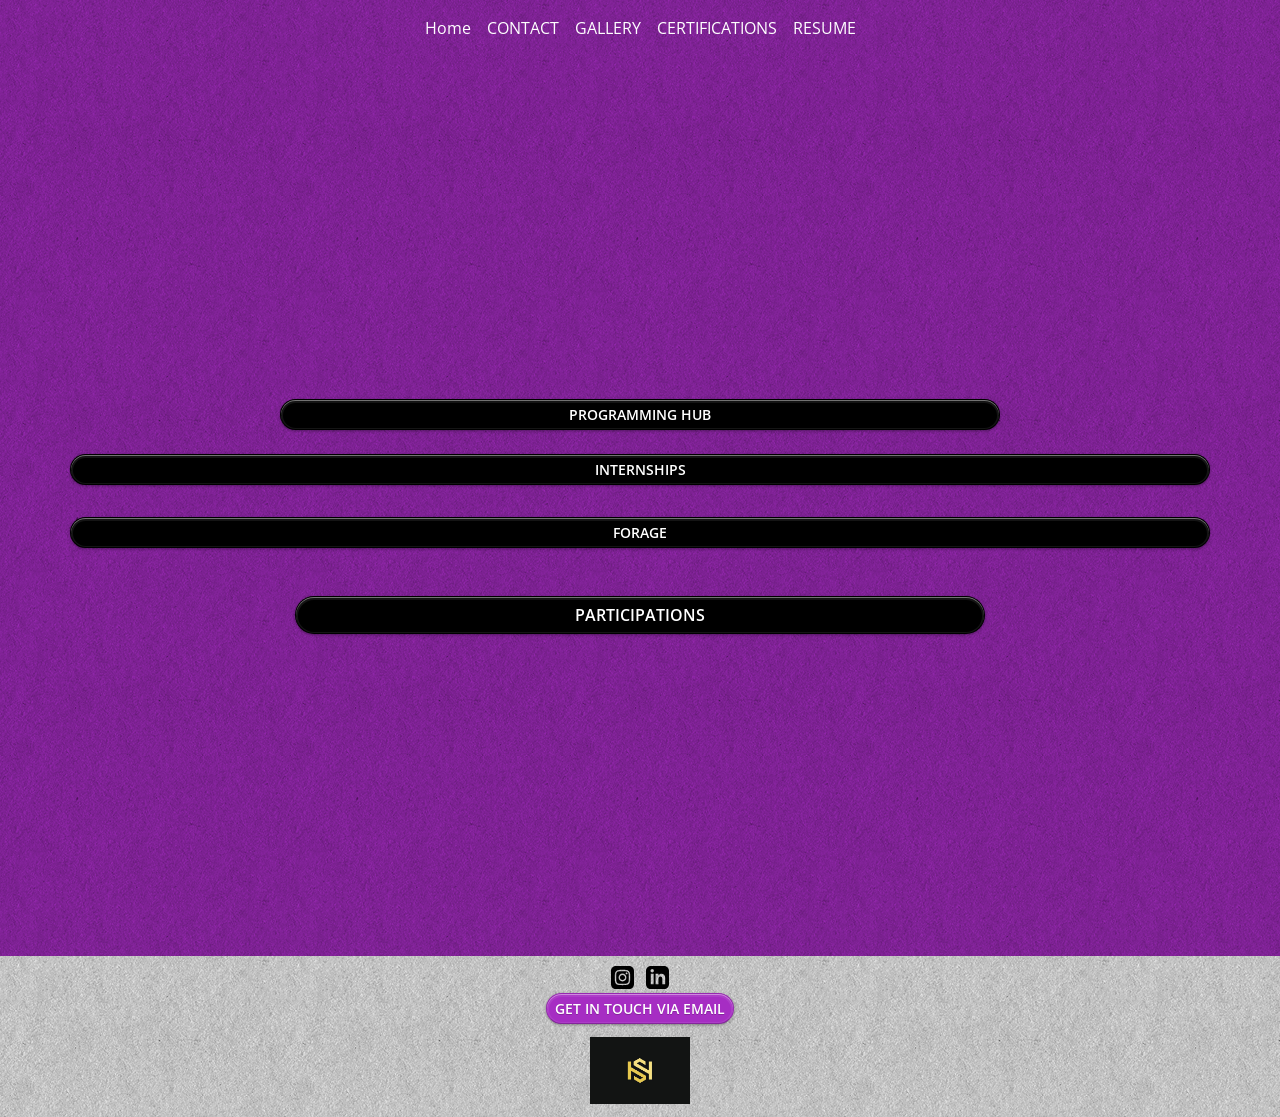
==== certifications.html @ 815cea62 "web" ====
<!doctype html>
<html>
<head>
    <meta charset="utf-8">
    <meta name="keywords" content="">
    <meta name="description" content="">
    <meta name="viewport" content="width=device-width, initial-scale=1.0, viewport-fit=cover">
	<meta name="robots" content="index, follow">
    <link rel="shortcut icon" type="image/jpg" href="favicon.jpg?706?509?1683?7083?9986?1485?9259?4980?1824">
    
	<link rel="stylesheet" type="text/css" href="./css/bootstrap.css?8942">
	<link rel="stylesheet" type="text/css" href="style.css?6425">
	<link rel="stylesheet" type="text/css" href="./css/animate.css?7526">
	<link href='https://fonts.googleapis.com/css?family=Open+Sans:400,600,800,40&display=swap&subset=latin,latin-ext' rel='stylesheet' type='text/css'>
	<link href='https://fonts.googleapis.com/css?family=Domine&display=swap&subset=latin,latin-ext' rel='stylesheet' type='text/css'>
    <title>Certification</title>


    
<!-- Analytics -->
 
<!-- Analytics END -->
    
</head>
<body>

<!-- Preloader -->
<div id="page-loading-blocs-notifaction" class="page-preloader"></div>
<!-- Preloader END -->


<!-- Main container -->
<div class="page-container">
    
<!-- bloc-0 -->
<div class="bloc bgc-3409 bloc-bg-texture texture-paper d-bloc" id="bloc-0">
	<div class="container bloc-no-padding bloc-no-padding-lg">
		<div class="row">
			<div class="col">
				<nav class="navbar navbar-light row navbar-expand-md flex-column" role="navigation">
					<div class="container-fluid flex-column">
						<button id="nav-toggle" type="button" class="ui-navbar-toggler navbar-toggler border-0 p-0" aria-expanded="false" aria-label="Toggle navigation" data-bs-toggle="collapse" data-bs-target=".navbar-33343">
							<span class="navbar-toggler-icon"><svg height="32" viewBox="0 0 32 32" width="32"><path class="svg-menu-icon menu-icon-bloc-0-stroke" d="m2 9h28m-28 7h28m-28 7h28" auto-style-class="menu-icon-bloc-0-stroke" data-custom-classes=" menu-icon-bloc-0-stroke"></path></svg></span>
						</button>
						<div class="collapse navbar-collapse navbar-45833 navbar-44110 navbar-35368 navbar-33343  sidebar-nav">
								<ul class="site-navigation nav navbar-nav mx-auto justify-content-center">
									<li class="nav-item">
										<a href="index.html" class="nav-link ltc-6728">Home</a>
									</li>
									<li class="nav-item">
										<a href="contact.html" class="nav-link ltc-6728">CONTACT</a>
									</li>
									<li class="nav-item">
										<a href="gallery.html" class="nav-link ltc-6728">GALLERY</a>
									</li>
									<li class="nav-item">
										<a href="certifications.html" class="nav-link a-btn ltc-6728">CERTIFICATIONS</a>
									</li>
									<li class="nav-item">
										<a href="resume.html" class="nav-link ltc-6728">RESUME</a>
									</li>
								</ul>
							</div>
					</div>
				</nav>
			</div>
		</div>
	</div>
</div>
<!-- bloc-0 END -->

<!-- bloc-20 -->
<div class="bloc bgc-3409 bloc-bg-texture texture-paper bloc-fill-screen d-bloc" id="bloc-20">
	<div class="container">
		<div class="row">
			<div class="col text-start mt-lg-3 mb-lg-1">
				<div class="text-center">
					<a href="programming-hub.html" class="btn btn-glossy none mb-2 mb-sm-3 mt-sm-2 btn-c-7376 btn-bloc-20-style btn-rd btn-sm">PROGRAMMING HUB<br></a>
				</div>
				<div class="text-center">
					<a href="internships.html" class="btn btn-glossy mt-sm-2 btn-c-7376 btn-internships-style float-lg-end btn-rd float-sm-end mb-2 w-100 btn-sm">INTERNSHIPS<br></a>
				</div>
				<div class="text-center">
					<a href="forage.html" class="btn none mb-2 mb-sm-3 mb-lg-4 btn-rd btn-c-7376 btn-glossy btn-forage-style mt-lg-4 mt-sm-3 w-100 btn-sm">FORAGE <br></a>
				</div>
				<div class="text-center">
					<a href="participation.html" class="btn btn-glossy mb-lg-0 mt-sm-3 btn-c-7376 btn-style btn-rd mb-sm-3 mt-lg-4">Participations<br></a>
				</div>
			</div>
		</div>
	</div>
</div>
<!-- bloc-20 END -->

<!-- ScrollToTop Button -->
<button aria-label="Scroll to top button" class="bloc-button btn btn-d scrollToTop" onclick="scrollToTarget('1',this)"><svg xmlns="http://www.w3.org/2000/svg" width="22" height="22" viewBox="0 0 32 32"><path class="scroll-to-top-btn-icon" d="M30,22.656l-14-13-14,13"/></svg></button>
<!-- ScrollToTop Button END-->


<!-- bloc-14 -->
<div class="bloc bloc-bg-texture texture-paper l-bloc" id="bloc-14">
	<div class="container bloc-no-padding">
		<div class="row">
			<div class="col">
				<div class="mt-lg-2 mt-md-2 mt-sm-1 mt-1 mb-0"><div class="social-link-bric text-center text-lg-center social-hover-grow">




<a href="https://www.instagram.com/richierich._3000" class="instagram-link" target="_blank"><svg xmlns="http://www.w3.org/2000/svg" width="23" height="23" fill="var(--swatch-var-7376)" viewBox="0 0 24 24" style="margin-left: 3px; margin-right: 3px;"><path d="M15.233 5.488c-.843-.038-1.097-.046-3.233-.046s-2.389.008-3.232.046c-2.17.099-3.181 1.127-3.279 3.279-.039.844-.048 1.097-.048 3.233s.009 2.389.047 3.233c.099 2.148 1.106 3.18 3.279 3.279.843.038 1.097.047 3.233.047 2.137 0 2.39-.008 3.233-.046 2.17-.099 3.18-1.129 3.279-3.279.038-.844.046-1.097.046-3.233s-.008-2.389-.046-3.232c-.099-2.153-1.111-3.182-3.279-3.281zm-3.233 10.62c-2.269 0-4.108-1.839-4.108-4.108 0-2.269 1.84-4.108 4.108-4.108s4.108 1.839 4.108 4.108c0 2.269-1.839 4.108-4.108 4.108zm4.271-7.418c-.53 0-.96-.43-.96-.96s.43-.96.96-.96.96.43.96.96-.43.96-.96.96zm-1.604 3.31c0 1.473-1.194 2.667-2.667 2.667s-2.667-1.194-2.667-2.667c0-1.473 1.194-2.667 2.667-2.667s2.667 1.194 2.667 2.667zm4.333-12h-14c-2.761 0-5 2.239-5 5v14c0 2.761 2.239 5 5 5h14c2.762 0 5-2.239 5-5v-14c0-2.761-2.238-5-5-5zm.952 15.298c-.132 2.909-1.751 4.521-4.653 4.654-.854.039-1.126.048-3.299.048s-2.444-.009-3.298-.048c-2.908-.133-4.52-1.748-4.654-4.654-.039-.853-.048-1.125-.048-3.298 0-2.172.009-2.445.048-3.298.134-2.908 1.748-4.521 4.654-4.653.854-.04 1.125-.049 3.298-.049s2.445.009 3.299.048c2.908.133 4.523 1.751 4.653 4.653.039.854.048 1.127.048 3.299 0 2.173-.009 2.445-.048 3.298z"></path></svg></a>





<a href="https://linkedin.com/in/singh3000" class="linkedin-link" target="_blank"><svg xmlns="http://www.w3.org/2000/svg" width="23" height="23" fill="var(--swatch-var-7376)" viewBox="0 0 24 24" style="margin-left: 3px; margin-right: 3px;"><path d="M19 0h-14c-2.761 0-5 2.239-5 5v14c0 2.761 2.239 5 5 5h14c2.762 0 5-2.239 5-5v-14c0-2.761-2.238-5-5-5zm-11 19h-3v-11h3v11zm-1.5-12.268c-.966 0-1.75-.79-1.75-1.764s.784-1.764 1.75-1.764 1.75.79 1.75 1.764-.783 1.764-1.75 1.764zm13.5 12.268h-3v-5.604c0-3.368-4-3.113-4 0v5.604h-3v-11h3v1.765c1.396-2.586 7-2.777 7 2.476v6.759z"></path></svg></a>


</div>
				</div>
				<div class="text-center">
						<a href="mailto:techbyharsh3000@gmail.com" class="btn btn-rd mt-md-2 mt-lg-1 btn-sm mt-1 btn-glossy btn-c-3409">get in Touch Via Email</a>
					</div>
				<nav class="navbar navbar-light row flex-column navbar-expand-md" role="navigation">
						<div class="container-fluid flex-column">
							<a class="navbar-brand img-protected mx-auto" href="#" data-scroll-speed="1000" onclick="scrollToTarget('1',this)"><img src="img/lazyload-ph.png" data-src="img/logoo.jpg" alt="logo" class="lazyload"></a>
							<button id="nav-toggle" type="button" class="ui-navbar-toggler navbar-toggler border-0 p-0 me-md-0 object-hidden" data-toggle="collapse" data-target=".navbar-41550" aria-expanded="false" aria-label="Toggle navigation">
								<span class="navbar-toggler-icon"></span>
							</button>
						</div>
					</nav>
			</div>
		</div>
	</div>
</div>
<!-- bloc-14 END -->

</div>
<!-- Main container END -->
    


<!-- Additional JS --><script src="./js/jquery.min.js"></script>


<script src="./js/bootstrap.bundle.js?2970"></script>
<script src="./js/blocs.js?5521"></script>
<script src="./js/lazysizes.min.js" defer></script>
<!-- Additional JS END -->


</body>
</html>
---- style.css ----
/*-----------------------------------------------------------------------------------
	Singh
	About: A shiny new website.
	Author: Harsh Singh
	Version: 1.0
	Built with Blocs
-----------------------------------------------------------------------------------*/
body{
	margin:0;
	padding:0;
    background:#FFFFFF;
    overflow-x:hidden;
    -webkit-font-smoothing: antialiased;
    -moz-osx-font-smoothing: grayscale;
}
.page-container{overflow: hidden;} /* Prevents unwanted scroll space when scroll FX used. */
a,button{transition: background .3s ease-in-out;outline: none!important;} /* Prevent blue selection glow on Chrome and Safari */
a:hover{text-decoration: none; cursor:pointer;}
.scroll-fx-lock-init{position:fixed!important;top: 0;bottom: 0;left: :0;right: 0;z-index:99999;} /* ScrollFX Lock */
.blocs-grid-container{display: grid!important;grid-template-columns: 1fr 1fr;grid-template-rows: auto auto;column-gap: 1.5rem;row-gap: 1.5rem;} /* CSS Grid */
nav .dropdown-menu .nav-link{color:rgba(0,0,0,0.6)!important;} /* Maintain Downdown Menu Link Color in Navigation */
[data-bs-theme="dark"] nav .dropdown-menu .nav-link{color:var(--bs-dropdown-link-color)!important;} /* Maintain Downdown Menu Link Color in Navigation in Darkmode */


/* Preloader */

.page-preloader{position: fixed;top: 0;bottom: 0;width: 100%;z-index:100000;background:#FFFFFF url("img/pageload-spinner.gif") no-repeat center center;animation-name: preloader-fade;animation-delay: 2s;animation-duration: 0.5s;animation-fill-mode: both;}
.preloader-complete{animation-delay:0.1s;}
@keyframes preloader-fade {0% {opacity: 1;visibility: visible;}100% {opacity: 0;visibility: hidden;}}

/* = Blocs
-------------------------------------------------------------- */

.bloc{
	width:100%;
	clear:both;
	background: 50% 50% no-repeat;
	padding:0 20px;
	-webkit-background-size: cover;
	-moz-background-size: cover;
	-o-background-size: cover;
	background-size: cover;
	position:relative;
	display:flex;
}
.bloc .container{
	padding-left:0;
	padding-right:0;
	position:relative;
}


/* Sizes */

.bloc-xxl{
	padding:200px 20px;
}
.bloc-lg{
	padding:100px 20px;
}
.bloc-md{
	padding:50px 20px;
}
.bloc-sm{
	padding:20px;
}

/* = Full Screen Blocs 
-------------------------------------------------------------- */

.bloc-fill-screen{
	min-height:100vh;
	display: flex;
	flex-direction: column;
	padding-top:20px;
	padding-bottom:20px;
}
.bloc-fill-screen > .container{
	align-self: flex-middle;
	flex-grow: 1;
	display: flex;
	flex-wrap: wrap;
}
.bloc-fill-screen > .container > .row{
	flex-grow: 1;
	align-self: center;
	width:100%;
}
.bloc-fill-screen .fill-bloc-top-edge, .bloc-fill-screen .fill-bloc-bottom-edge{
	flex-grow: 0;
}
.bloc-fill-screen .fill-bloc-top-edge{
	align-self: flex-start;
}
.bloc-fill-screen .fill-bloc-bottom-edge{
	align-self: flex-end;
}


/* Bloc Mask */

.bloc-bg-mask{
	position: absolute;
	width:100%;
	height: 100%;
	text-align:center;
	left:0;
	right:0;
	top:0;
	bottom:0;
	z-index: 0;
	display: flex;
	pointer-events: none;
	align-items: flex-start;
}
.svg-mask{
	width:100%;
	height: 100%;
	fill-rule: evenodd;
	fill:#000000;
}


/* Background Textures */

.bloc-bg-texture::before{
	content:"";
	background-size: 2px 2px;
	position: absolute;
	top: 0;
	bottom: 0;
	left:0;
	right:0;
}
.texture-paper::before{
	background: url("img/texture-paper.png");
	background-size: 280px 280px;
}
.texture-darken::before{
	background: rgba(0,0,0,0.5);
}


/* Background Effects */

.parallax__container {
	clip: rect(0, auto, auto, 0);
	height: 100%;
	left: 0;
	overflow: hidden;
	position: absolute;
	top: 0;
	width: 100%;
	z-index:-1;
}
.parallax {
	position: fixed;
	top: 0;
	-webkit-transform: translate3d(0, 0, 0);
	transform: translate3d(0, 0, 0);
	-webkit-transform-style: preserve-3d;
	transform-style: preserve-3d;
	width: 100%;
	background-position: center;
	background-repeat: no-repeat;
	background-size: cover;
}


/* Dark theme */

.d-bloc{
	color:rgba(255,255,255,.7);
}
.d-bloc button:hover{
	color:rgba(255,255,255,.9);
}
.d-bloc .icon-round,.d-bloc .icon-square,.d-bloc .icon-rounded,.d-bloc .icon-semi-rounded-a,.d-bloc .icon-semi-rounded-b{
	border-color:rgba(255,255,255,.9);
}
.d-bloc .divider-h span{
	border-color:rgba(255,255,255,.2);
}
.d-bloc .a-btn,.d-bloc .navbar a, .d-bloc a .icon-sm, .d-bloc a .icon-md, .d-bloc a .icon-lg, .d-bloc a .icon-xl, .d-bloc h1 a, .d-bloc h2 a, .d-bloc h3 a, .d-bloc h4 a, .d-bloc h5 a, .d-bloc h6 a, .d-bloc p a{
	color:rgba(255,255,255,.6);
}
.d-bloc .a-btn:hover,.d-bloc .navbar a:hover,.d-bloc a:hover .icon-sm, .d-bloc a:hover .icon-md, .d-bloc a:hover .icon-lg, .d-bloc a:hover .icon-xl, .d-bloc h1 a:hover, .d-bloc h2 a:hover, .d-bloc h3 a:hover, .d-bloc h4 a:hover, .d-bloc h5 a:hover, .d-bloc h6 a:hover, .d-bloc p a:hover{
	color:rgba(255,255,255,1);
}
.d-bloc .navbar-toggle .icon-bar{
	background:rgba(255,255,255,1);
}
.d-bloc .btn-wire,.d-bloc .btn-wire:hover{
	color:rgba(255,255,255,1);
	border-color:rgba(255,255,255,1);
}
.d-bloc .card{
	color:rgba(0,0,0,.5);
}
.d-bloc .card button:hover{
	color:rgba(0,0,0,.7);
}
.d-bloc .card icon{
	border-color:rgba(0,0,0,.7);
}
.d-bloc .card .divider-h span{
	border-color:rgba(0,0,0,.1);
}
.d-bloc .card .a-btn{
	color:rgba(0,0,0,.6);
}
.d-bloc .card .a-btn:hover{
	color:rgba(0,0,0,1);
}
.d-bloc .card .btn-wire, .d-bloc .card .btn-wire:hover{
	color:rgba(0,0,0,.7);
	border-color:rgba(0,0,0,.3);
}


/* Light theme */

.d-bloc .card,.l-bloc{
	color:rgba(0,0,0,.5);
}
.d-bloc .card button:hover,.l-bloc button:hover{
	color:rgba(0,0,0,.7);
}
.l-bloc .icon-round,.l-bloc .icon-square,.l-bloc .icon-rounded,.l-bloc .icon-semi-rounded-a,.l-bloc .icon-semi-rounded-b{
	border-color:rgba(0,0,0,.7);
}
.d-bloc .card .divider-h span,.l-bloc .divider-h span{
	border-color:rgba(0,0,0,.1);
}
.d-bloc .card .a-btn,.l-bloc .a-btn,.l-bloc .navbar a,.l-bloc a .icon-sm, .l-bloc a .icon-md, .l-bloc a .icon-lg, .l-bloc a .icon-xl, .l-bloc h1 a, .l-bloc h2 a, .l-bloc h3 a, .l-bloc h4 a, .l-bloc h5 a, .l-bloc h6 a, .l-bloc p a{
	color:rgba(0,0,0,.6);
}
.d-bloc .card .a-btn:hover,.l-bloc .a-btn:hover,.l-bloc .navbar a:hover, .l-bloc a:hover .icon-sm, .l-bloc a:hover .icon-md, .l-bloc a:hover .icon-lg, .l-bloc a:hover .icon-xl, .l-bloc h1 a:hover, .l-bloc h2 a:hover, .l-bloc h3 a:hover, .l-bloc h4 a:hover, .l-bloc h5 a:hover, .l-bloc h6 a:hover, .l-bloc p a:hover{
	color:rgba(0,0,0,1);
}
.l-bloc .navbar-toggle .icon-bar{
	color:rgba(0,0,0,.6);
}
.d-bloc .card .btn-wire,.d-bloc .card .btn-wire:hover,.l-bloc .btn-wire,.l-bloc .btn-wire:hover{
	color:rgba(0,0,0,.7);
	border-color:rgba(0,0,0,.3);
}

/* Row Margin Offsets */

.voffset{
	margin-top:30px;
}


/* = NavBar
-------------------------------------------------------------- */

/* Navbar Icon */
.svg-menu-icon{
	fill: none;
	stroke: rgba(0,0,0,0.5);
	stroke-width: 2px;
	fill-rule: evenodd;
}
.navbar-dark .svg-menu-icon{
	stroke: rgba(255,255,255,0.5);
}
.menu-icon-thin-bars{
	stroke-width: 1px;
}
.menu-icon-thick-bars{
	stroke-width: 5px;
}
.menu-icon-rounded-bars{
	stroke-width: 3px;
	stroke-linecap: round;
}
.menu-icon-filled{
	fill: rgba(0,0,0,0.5);
	stroke-width: 0px;
}
.navbar-dark .menu-icon-filled{
	fill: rgba(255,255,255,0.5);
}
.navbar-toggler-icon{
	background: none!important;
	pointer-events: none;
	width: 33px;
	height: 33px;
}

/* Nav Special Classes */
.nav-special{
	overflow-y:scroll;
}
.nav-special .site-navigation{
	top:0;
	left:0;
	width:100%;
	position: relative!important;
	max-width: 100%!important;
	z-index: 1000;
}
.nav-special .nav > li{
	width:100%;
	background: none!important;
	border:0!important;
}
.nav-special.collapsing{
	-webkit-transition: none;
	transition: none;
	height:100%!important;
	background: none!important;
}
.nav-special .navbar-nav .dropdown-menu.show{
	position: relative!important;
	transform: none!important;
	float: none;
	width: 100%;
	margin-top: 0;
	background-color: transparent;
	-webkit-box-shadow: none;
	box-shadow: none;
	border: 0;
}
.nav-special .nav .dropdown-menu .nav-link{
	color:#FFF;
}
.blocsapp-special-menu{
	position: absolute;
	z-index:10000;
}
.nav-special.fullscreen-nav .caret,.nav-special.fullscreen-nav .dropdown-menu .dropdown .caret{
	border-width: 8px;
}
.nav-special .navbar-nav .show>.nav-link{
	color:#FFF;
}

/* Animate Menu Symbol */
.navbar-toggle{
	transition: all .1s linear;
}
.selected-nav{
	opacity: 0;
	transform: scale(0.3);
	transition: all .1s linear;
}


/* Special Menu Close Button */
.close-special-menu{
	position: absolute;
	display: block;
	width: 25px;
	height:25px;
	top:16px;
	right:10px;
	z-index: 10000;
}
.nav-invert .sidebar-nav .close-special-menu{
	left:260px;
}
.close-special-menu .close-icon{
	display: block;
	width:100%;
	height:1px;
	transform: rotate(45deg);
	margin-top:12px;
}
.close-special-menu .close-icon:after{
	content:"";
	display:inherit;
	width:inherit;
	height:inherit;
	background: inherit;
	transform: rotate(90deg);
}
.lock-scroll{
	overflow:hidden;
	transition: background .3s linear;
}
.nav-special::-webkit-scrollbar{
	-webkit-appearance: none;
	width:0;
	height:0;
}
.nav-special .dropdown-menu .dropdown .caret{
	border-top-color: rgba(255,255,255,.8);
	border-right-color: transparent;
	border-bottom-color: transparent;
	border-left-color: transparent;
	margin: 0 0 0 5px;
	float: none;
}
.blocsapp-special-menu .site-navigation.pull-right{
	float:none!important;
}

/* Nav Special Close Button */
.close-special-menu .close-icon{
	background:#fff;
}
.blocsapp-special-menu blocsnav{
	background: #000;
}

/* Side Bar Navigation */
.nav-special.sidebar-nav{
	position: fixed;
	right: -300px;
	top: 0;
	bottom: 0;
	width: 300px;
	z-index: 1000;
	transition: all .2s linear;
}
.nav-invert .nav-special.sidebar-nav{
	right: auto;
	left: -300px;
}
 .nav-special.sidebar-nav .site-navigation{
	margin-top:15px;
	padding-left:15px;
}
.nav-special.sidebar-nav .nav > li a{
	color:rgba(255,255,255,.8);
}
 .nav-special.sidebar-nav .nav > li a:hover{
	color:#FFF;
}
 .open.nav-special.sidebar-nav{
	right: 0;
	transition: all .2s linear;
}
.nav-invert .open.nav-special.sidebar-nav{
	left: 0;
	transition: all .2s linear;
}
.navbar-toggler:focus{
	box-shadow:none;
}
;
	
/* Content Tint */
.content-tint{
	z-index: -1;
	transition: background .2s linear;
}
.content-tint.on{
	display: block;
	position: fixed;
	right: 0;
	top: 0;
	bottom: 0;
	width: 100%;
	background: transparent;
	z-index: 1001;
	background:rgba(0,0,0,.4);
}
.content-tint.on:hover{
	background:rgba(0,0,0,.1);
}
.navbar-toggle.menu-icon-rounded-bars{
	margin-top:7px!important;
}
/* Handle Multi Level Navigation */
.dropdown-menu .dropdown-menu{
	border:none}
@media (min-width:576px){
	
.navbar-expand-sm .dropdown-menu .dropdown-menu{
	border:1px solid rgba(0,0,0,.15);
	position:absolute;
	left:100%;
	top:-7px}.navbar-expand-sm .dropdown-menu .submenu-left{
	right:100%;
	left:auto}}@media (min-width:768px){
	.navbar-expand-md .dropdown-menu .dropdown-menu{
	border:1px solid rgba(0,0,0,.15);
	border:1px solid rgba(0,0,0,.15);
	position:absolute;
	left:100%;
	top:-7px}.navbar-expand-md .dropdown-menu .submenu-left{
	right:100%;
	left:auto}}@media (min-width:992px){
	.navbar-expand-lg .dropdown-menu .dropdown-menu{
	border:1px solid rgba(0,0,0,.15);
	position:absolute;
	left:100%;
	top:-7px}.navbar-expand-lg .dropdown-menu .submenu-left{
	right:100%;
	left:auto}
}
/* = Bric adjustment margins
-------------------------------------------------------------- */

.mg-clear{
	margin:0;
}
.mg-md{
	margin-top:10px;
	margin-bottom:20px;
}

/* = Buttons
-------------------------------------------------------------- */

.btn-d,.btn-d:hover,.btn-d:focus{
	color:#FFF;
	background:rgba(0,0,0,.3);
}

/* Prevent ugly blue glow on chrome and safari */
button{
	outline: none!important;
}

.btn-rd{
	border-radius: 40px;
}
.btn-glossy{
	border:1px solid rgba(0,0,0,.09);
	border-bottom-color:rgba(0,0,0,.2);
	text-shadow:0 1px 0 rgba(0,0,1,.2);
	box-shadow: 0 1px 3px rgba(0,0,1,.35), inset 0 1px 0 0 rgba(255,255,255,.4), inset 0 1px 0 2px rgba(255,255,255,.08);
	background-image: -moz-linear-gradient(bottom, rgba(0,0,0,.07) 0%, rgba(255,255,255,.07) 100%);
	 background-image: -o-linear-gradient(bottom, rgba(0,0,0,.07) 0%, rgba(255,255,255,.07) 100%);
	background-image: -webkit-linear-gradient(bottom, rgba(0,0,0,.07) 0%, rgba(255,255,255,.07) 100%);
	background-image: linear-gradient(bottom, rgba(0,0,0,.07) 0%, rgba(255,255,255,.07) 100%);
}


/*  Image Protection */
.img-protected{
	-webkit-touch-callout: none;
}

/* = Text & Icon Styles
-------------------------------------------------------------- */
.pressed-t{
	text-shadow:0 1px 0 #FFF;
}
.glow-t{
	text-shadow:0 0 10px #FFF;
}


.card-sq, .card-sq .card-header, .card-sq .card-footer{
	border-radius:0;
}
.card-rd{
	border-radius:30px;
}
.card-rd .card-header{
	border-radius:29px 29px 0 0;
}
.card-rd .card-footer{
	border-radius:0 0 29px 29px;
}
/* = Masonary
-------------------------------------------------------------- */
.card-columns .card {
	margin-bottom: 0.75rem;
}
@media (min-width: 576px) {
	.card-columns {
	-webkit-column-count: 3;
	-moz-column-count: 3;
	column-count: 3;
	-webkit-column-gap: 1.25rem;
	-moz-column-gap: 1.25rem;
	column-gap: 1.25rem;
	orphans: 1;
	widows: 1;
}
.card-columns .card {
	display: inline-block;
	width: 100%;
}
}

/* = Forms
-------------------------------------------------------------- */

.form-control{
	border-color:rgba(0,0,0,.1);
	box-shadow:none;
}



/* ScrollToTop button */

.scrollToTop{
	width:36px;
	height:36px;
	padding:5px;
	position:fixed;
	bottom:20px;
	right:20px;
	opacity:0;
	z-index:999;
	transition: all .3s ease-in-out;
	pointer-events:none;
}
.showScrollTop{
	opacity: 1;
	pointer-events:all;
}
.scroll-to-top-btn-icon{
	fill: none;
	stroke: #fff;
	stroke-width: 2px;
	fill-rule: evenodd;
	stroke-linecap:round;
}
/* = iPad Pro Devices
-------------------------------------------------------------- */

.blocsapp-device-ipad-pro{
	background-repeat:no-repeat;
	background-size:contain;
	background-position:center;
	display:block;
	width:100%;
	height:auto;
	padding:7%}.blocsapp-device-ipad-pro img{
	width:100%;
	height:auto;
	margin:0 auto;
	border-radius:2%/3%}.blocsapp-device-ipad-pro .ratio{
	width:100%;
	left:0;
	border-radius:3%/2%;
}
.blocsapp-device-ipad-pro .ratio::before{
	padding-top: 106.25%;
}
.blocsapp-device-ipad-pro.ipad-pro-portrait{
	padding:9%}.blocsapp-device-ipad-pro.ipad-pro-portrait img{
	border-radius:3%/2%}.blocsapp-device-ipad-pro.ipad-pro-portrait .ratio{
	padding-bottom:35%;
}
.blocsapp-device-ipad-pro.ipad-pro-portrait{
	background-image:url("img/Apple-iPad-Pro-Portrait.png");
	background-image: -webkit-image-set(url("img/Apple-iPad-Pro-Portrait.webp") 1x,
url("img/Apple-iPad-Pro-Portrait.webp") 2x);background-image: image-set(url("img/Apple-iPad-Pro-Portrait.png") 1x,
url("img/Apple-iPad-Pro-Portrait.png") 2x,url("img/Apple-iPad-Pro-Portrait.webp") 1x,
url("img/Apple-iPad-Pro-Portrait.webp") 2x);
}
/* = Lightbox
-------------------------------------------------------------- */

a[data-lightbox]{
	position: relative;
	display: block;
	text-align: center;
}
a[data-lightbox]:hover::before{
	content:"+";
	font-family: "HelveticaNeue-Light", "Helvetica Neue Light", "Helvetica Neue", Helvetica, Arial;
	font-size:32px;
	line-height: 42px;
	width:50px;
	height:50px;
	margin-left:-25px;
	border-radius: 50%;
	background:rgba(0,0,0,.5);
	color:#FFF;
	font-weight:100;
	z-index: 1;
	position: absolute;
	top: 50%;
	left: 50%;
	transform: translateY(-50%);
	-webkit-transform: translateY(-50%);
}
a[data-lightbox]:hover img{
	opacity: 0.6;
	-webkit-animation-fill-mode: none;
	animation-fill-mode:none;
}
.lightbox-caption{
	padding: 20px;
	color: #FFF;
	background: rgba(0,0,0,.5);
	position: absolute;
	left: 16px;
	right: 16px;
	bottom: 0px;
}
.close-lightbox:hover,.next-lightbox:hover, .prev-lightbox:hover{
	background:rgba(0,0,0,.5);
}
.next-lightbox, .prev-lightbox,.close-lightbox{
	position: absolute;
	padding:6px;
	background:rgba(0,0,0,.3);
	line-height:0;
	transition: background .2s ease-in-out;
	border-radius:.25rem;
	border:none;
	z-index:20;
}
.next-lightbox, .prev-lightbox{
	top:45%;
}
.close-lightbox{
	top:20px;
	right:20px;
}
.next-lightbox{
	right:25px;
}
.prev-lightbox{
	left:25px;
}
.lightbox-prev-icon,.lightbox-next-icon,.lightbox-close-icon{
	fill:none;
	stroke: #fff;
	stroke-width: 3px;
	fill-rule: evenodd;
	stroke-linecap:round;
}
.lightbox-close-svg{
	pointer-events:none;
}

/* Hide Object */
.object-hidden{
	display:none;
}

/* = Custom Styling
-------------------------------------------------------------- */

h1,h2,h3,h4,h5,h6,p,label,.btn,a{
	font-family:"Open Sans";
}
.container{
	max-width:1140px;
}
.hero-heading{
	font-size:85px;
}
.sub-header{
	font-size:20px;
}
.logo-style{
	font-size:20px;
	text-transform:uppercase;
	font-family:"Open Sans";
	font-weight:800;
	text-decoration:none;
}
.page-heading{
	font-size:60px;
}
.read-more-link{
	font-size:18px;
	text-decoration:none;
	text-transform:uppercase;
	border-style:double;
	border-width:0px 0px 0px 10px;
	padding-left:10px;
}
.bloc-border{
	border-color:var(--swatch-var-6728)!important;
	border-width:1px 1px 1px 1px;
	border-style:solid;
}
.field-style{
	border-radius:0px 0px 0px 0px;
}
.uppercase-text{
	text-transform:uppercase;
}
.event-grid-style{
	grid-template-columns:1fr;
	row-gap:0px;
}
.grid-event-item{
	grid-template-columns:1fr 1fr 1fr 1fr;
	grid-template-rows:100px;
	justify-items:center;
	align-items:center;
	color:var(--swatch-var-7376)!important;
	column-gap:0px;
}
.black-bg{
	background-color:var(--swatch-var-7376);
	color:var(--swatch-var-6728)!important;
}
.outline-container{
	padding:20px 20px 20px 20px;
	border-style:solid;
	border-color:var(--swatch-var-6728)!important;
	border-width:2px 2px 2px 2px;
}
.gradient-text{
	background:linear-gradient(0deg, transparent  0%, #FFFFFF 64%);
	background-clip:text!important;
	-webkit-background-clip:text!important;
	color:transparent!important;
}
.hero-lower-section{
	margin-bottom:100px;
}
.overlap-grid{
	grid-template-rows:1fr;
	grid-template-columns:2fr 1fr;
	padding:20px 20px 20px 20px;
}
.overlap-col{
	position:absolute;
	top:-40px;
}
.secondary-top{
	border-color:var(--swatch-var-3191)!important;
	border-style:solid;
	border-width:15px 0px 0px 0px;
}
.box-card{
	padding:30px 20px 20px 20px;
}
.primary-top{
	border-width:15px 0px 0px 0px;
	border-color:var(--swatch-var-3409)!important;
	border-style:solid;
}
.price-card{
	padding:40px 40px 40px 40px;
	box-shadow:0.00px 0.00px 25px rgba(0,0,0,0.15);
}
.black-top{
	border-style:solid;
	border-color:var(--swatch-var-7376)!important;
	border-width:15px 0px 0px 0px;
}
.price-text{
	font-size:40px;
}
.price-header{
	font-size:40px;
}
h1,h2,h3,h4,h5,h6{
	font-family:"Open Sans";
	font-weight:800;
}
.overlay-title{
	position:absolute;
	left:0px;
	z-index:1;
	padding:10px 20px 10px 20px;
	background-color:var(--swatch-var-7376);
	bottom:0px;
}
.gallery-item{
	position:relative;
}
.bold-text{
	font-weight:800;
}
.overlay-text{
	font-size:26px;
	font-weight:800;
}
.hero-mask-svg-fill{
	fill:rgba(0,0,0,0.20);
}
.btn{
	font-weight:600;
	text-transform:uppercase;
}
.glass-bg{
	backdrop-filter:blur(10px);
	-webkit-backdrop-filter:blur(10px);
	background-color:rgba(0,0,0,0.30);
}
.navbar-brand img{
	width:100px;
	height:67px;
}
.h1-contact-style{
	font-family:"Domine";
}
.h1-highlights-style{
	font-family:"Domine";
	font-size:40px;
}
.h4-style{
	font-family:Helvetica;
}
.h2-style{
	font-family:"Domine";
	font-size:40px;
}
.h4-highlights-style{
	font-family:Helvetica;
}
.h3-style{
	font-family:"Domine";
	font-size:40px;
}
.h4-5-style{
	font-size:40px;
	font-family:"Domine";
}
.p-style{
	font-family:Helvetica;
}
.h5-style{
	font-family:"Domine";
}
.h1-3-style{
	font-family:"Domine";
}
.h1-4-style{
	font-family:"Domine";
}
.h4-6-style{
	font-family:Helvetica;
}
.img-deskt-style{
	width:511px;
	border-radius:0px 0px 0px 0px;
}
.h4-bloc-17-style{
	width:100%;
}
.img-style{
	border-radius:0px 0px 0px 0px;
	width:500px;
}
.hero-subheader{
	font-size:35px;
	font-weight:normal;
}
.pink-bg-gradient{
	background:linear-gradient(140deg, #FF007F, #9255F8);
}
.text-trans-gradient{
	background-clip:text!important;
	-webkit-background-clip:text!important;
	background:linear-gradient(0deg, rgba(255,255,255,0.0), #FFFFFF);
	color:transparent!important;
}
.text-fire-gradient{
	background-clip:text!important;
	-webkit-background-clip:text!important;
	background:linear-gradient(166deg, #FF0072, #FFFF33);
	color:transparent!important;
}
.p-4-style{
	font-size:26px;
}
.h3-1728045497105-style{
	font-size:20px;
}
.h3-1742469637398-style{
	font-size:20px;
}
.h3-1727814702276-style{
	font-size:20px;
}
.h3-1727814080012-style{
	font-size:20px;
}
.h3-1727820312382-style{
	font-size:20px;
}
.img-20-style{
	width:334px;
}
.img-bloc-9-style{
	width:245px;
}
.img-collage-01-style{
	width:245px;
}
.divider-background-color{
	background-color:var(--swatch-var-7376);
	height:10px;
	margin-left:auto;
	margin-right:auto;
}
.img-17280743630-style{
	width:584px;
}
.h6-style{
	font-size:15px;
}
.h6-2-style{
	font-size:15px;
}
.h5-bloc-19-style{
	font-size:15px;
}
.h5-24-style{
	font-size:15px;
}
.h5-25-style{
	font-size:15px;
}
.h5-29-style{
	font-size:15px;
	line-height:18px;
}
.h5-29-bloc-19-style{
	font-size:15px;
	line-height:18px;
}
.btn-style{
	width:60.57%;
}
.btn-internships-style{
	width:29.9%;
}
.btn-forage-style{
	width:75.33%;
}
.btn-bloc-20-style{
	width:63.24%;
}
.btn-padding-top{
	padding-top:8px;
	padding-bottom:8px;
}
.container-div-style{
	width:100%;
}
.container-div-events-style{
	width:100%;
}

/* = Colour
-------------------------------------------------------------- */

/* Swatch Variables */
:root{
	
	--swatch-var-7376:rgba(0,0,0,1.00);
	
	--swatch-var-6728:rgba(255,255,255,1.00);
	
	--swatch-var-3409:rgba(166,45,195,1.00);
	
	--swatch-var-6691:rgba(148,33,146,1.00);
	
	--swatch-var-3191:rgba(69,174,241,1.00);
	
	--swatch-var-4494:rgba(255,255,255,0.50);
	
	--swatch-var-95:rgba(0,255,255,0.5);
	
	--swatch-var-6521:rgba(255,255,255,0.50);
	
	--swatch-var-5783:rgba(0,0,0,0.20);
	
}


/* Background colour styles */

.bgc-3409{
	background-color:var(--swatch-var-3409);
}
.bgc-7376{
	background-color:var(--swatch-var-7376);
}
.bgc-6728{
	background-color:var(--swatch-var-6728);
}

/* Text colour styles */

.tc-6728{
	color:var(--swatch-var-6728)!important;
}
.tc-4494{
	color:var(--swatch-var-4494)!important;
}
.tc-7376{
	color:var(--swatch-var-7376)!important;
}

/* Button colour styles */

.btn-c-7376{
	background:var(--swatch-var-7376);
	color:#FFFFFF!important;
}
.btn-c-7376:hover{
	background:#000000!important;
	color:#FFFFFF!important;
}
.btn-c-3409{
	background:var(--swatch-var-3409);
	color:#FFFFFF!important;
}
.btn-c-3409:hover{
	background:#730090!important;
	color:#FFFFFF!important;
}

/* Link colour styles */

.ltc-6728{
	color:var(--swatch-var-6728)!important;
}
.ltc-6728:hover{
	color:#CCCCCC!important;
}

/* Bloc image backgrounds */

.bg-decks-2{
	background-image:url("img/decks-2.jpg");
}
.bg-hd-20main{
	background-image:url("img/hd%20main.jpeg");
}
.bg-coding-20{
	background-image:url("img/coding%20.jpg");
}
.bg-heart-20background{
	background-image:url("img/heart%20background.jpg");
}

/* = Custom Bric Data
-------------------------------------------------------------- */

.social-link-bric a svg{
	transition: all 0.3s ease-in-out;
}
.social-hover-fade a:hover svg{
	opacity: 0.5;
}
.social-hover-grow a:hover svg{
	transform: scale(1.2);
}
.social-hover-shrink a:hover svg{
	transform: scale(0.9);
}
.social-hover-shadow a:hover svg{
	filter: drop-shadow(0px 6px 2px rgba(0,0,0,0.3));
	overflow: visible;
}


/* = Bloc Padding Multi Breakpoint
-------------------------------------------------------------- */

@media (min-width: 576px) {
    .bloc-xxl-sm{padding:200px 20px;}
    .bloc-xl-sm{padding:150px 20px;}
    .bloc-lg-sm{padding:100px 20px;}
    .bloc-md-sm{padding:50px 20px;}
    .bloc-sm-sm{padding:20px;}
    .bloc-no-padding-sm{padding:0 20px;}
}
@media (min-width: 768px) {
    .bloc-xxl-md{padding:200px 20px;}
    .bloc-xl-md{padding:150px 20px;}
    .bloc-lg-md{padding:100px 20px;}
    .bloc-md-md{padding:50px 20px;}
    .bloc-sm-md{padding:20px 20px;}
    .bloc-no-padding-md{padding:0 20px;}
}
@media (min-width: 992px) {
    .bloc-xxl-lg{padding:200px 20px;}
    .bloc-xl-lg{padding:150px 20px;}
    .bloc-lg-lg{padding:100px 20px;}
    .bloc-md-lg{padding:50px 20px;}
    .bloc-sm-lg{padding:20px;}
    .bloc-no-padding-lg{padding:0 20px;}
}


/* = Mobile adjustments 
-------------------------------------------------------------- */
@media (max-width: 1024px)
{
    .bloc.full-width-bloc, .bloc-tile-2.full-width-bloc .container, .bloc-tile-3.full-width-bloc .container, .bloc-tile-4.full-width-bloc .container{
        padding-left: 0; 
        padding-right: 0;  
    }
}
@media (max-width: 991px)
{
    .container{width:100%;}
    .bloc{padding-left: constant(safe-area-inset-left);padding-right: constant(safe-area-inset-right);} /* iPhone X Notch Support*/
    .bloc-group, .bloc-group .bloc{display:block;width:100%;}
}
@media (max-width: 767px)
{
    .bloc-tile-2 .container, .bloc-tile-3 .container, .bloc-tile-4 .container{
        padding-left:0;padding-right:0;
    }
    .btn-dwn{
       display:none; 
    }
    .voffset{
        margin-top:5px;
    }
    .voffset-md{
        margin-top:20px;
    }
    .voffset-lg{
        margin-top:30px;
    }
    form{
        padding:5px;
    }
    .close-lightbox{
        display:inline-block;
    }
    .blocsapp-device-iphone5{
	   background-size: 216px 425px;
	   padding-top:60px;
	   width:216px;
	   height:425px;
    }
    .blocsapp-device-iphone5 img{
	   width: 180px;
	   height: 320px;
    }
}

@media (max-width: 991px){
	.grid-event-item{
		grid-template-rows:100px;
	}
	.hero-heading{
		font-size:70px;
	}
	.overlap-grid{
	}
	.hero-mask-svg-fill{
	}
	.btn{
	}
	.h1-contact-style{
		font-family:"Domine";
		font-size:45px;
	}
	.h1-highlights-style{
		font-size:20px;
	}
	.h2-style{
		font-size:20px;
	}
	.h4-highlights-style{
		font-size:15px;
	}
	.h4-style{
		font-size:15px;
	}
	.h4-5-style{
		font-size:30px;
	}
	.h4-6-style{
		font-size:20px;
	}
	.row-navigation-style{
		width:100%;
	}
	.hero-subheader{
		font-size:30px;
	}
	.img-bloc-10-style{
		width:223px;
	}
	.h1-love-you-baba-style{
		font-size:35px;
	}
	.img-20-style{
		height:357px;
	}
	
}

@media (max-width: 767px){
	.logo-style{
		font-size:25px;
	}
	.page-heading{
		font-size:50px;
	}
	.hero-heading{
		font-size:50px;
	}
	.grid-event-item{
		grid-template-rows:80px;
	}
	.overlay-text{
		font-size:22px;
	}
	.menu-icon-stroke{
		stroke:var(--swatch-var-6728)!important;
		fill:var(--swatch-var-6728)!important;
	}
	.hero-lower-section{
		margin-bottom:80px;
	}
	.hero-mask-svg-fill{
	}
	.glass-bg{
	}
	.row-style{
		width:100%;
	}
	.menu-icon-bloc-1-stroke{
		stroke:var(--swatch-var-6728)!important;
		fill:var(--swatch-var-6728)!important;
	}
	.menu-icon-bloc-0-stroke{
		stroke:var(--swatch-var-6728)!important;
		fill:var(--swatch-var-6728)!important;
	}
	.hero-subheader{
		font-size:22px;
	}
	.h1-love-you-baba-style{
		font-size:25px;
	}
	.img-bloc-10-style{
		width:373px;
	}
	.btn-style{
		width:35.26%;
	}
	.sidebar-nav{
		width:230px!important;
	}
	.nav-special.sidebar-nav .nav > li{
		width:80%;
	}
	.nav-invert .sidebar-nav .close-special-menu{
		left:200px;
	}
	
}

@media (max-width: 575px){
	.page-heading{
		font-size:40px;
	}
	.logo-style{
	}
	.grid-event-item{
		grid-template-columns:1fr 1fr;
		grid-template-rows:50px 50px;
	}
	.sub-header{
		font-size:18px;
	}
	.hero-mask-svg-fill{
		fill:rgba(0,0,0,0.70);
	}
	.overlay-text{
		font-size:14px;
	}
	.overlap-col{
		top:-75px;
	}
	.price-card{
		padding:20px 20px 20px 20px;
	}
	.overlap-grid{
		grid-template-columns:1fr;
	}
	.h1-contact-style{
		font-family:"Domine";
		font-size:25px;
	}
	.navbar-brand img{
	}
	.menu-icon-bloc-1-stroke{
		stroke:var(--swatch-var-7376)!important;
		fill:var(--swatch-var-7376)!important;
	}
	.h3-style{
		font-size:25px;
	}
	.h4-4-style{
		font-size:15px;
	}
	.h4-5-style{
		font-size:24px;
	}
	.h4-6-style{
		font-size:15px;
	}
	.menu-icon-bloc-0-stroke{
		stroke:var(--swatch-var-6728)!important;
		fill:var(--swatch-var-6728)!important;
	}
	.p-4-style{
		font-size:15px;
	}
	.h4-bloc-19-style{
		font-size:15px;
	}
	.h1-love-you-baba-style{
		font-size:20px;
	}
	.h5-bloc-11-style{
		font-size:15px;
	}
	.h3-1728045497105-style{
		font-size:14px;
	}
	.h5-bloc-12-style{
		font-size:15px;
	}
	.h3-1742469637398-style{
		font-size:14px;
	}
	.h5-bloc-13-style{
		font-size:15px;
	}
	.h3-1727814702276-style{
		font-size:14px;
	}
	.h5-bloc-14-style{
		font-size:15px;
	}
	.h3-1727814080012-style{
		font-size:14px;
	}
	.h5-bloc-15-style{
		font-size:15px;
		opacity:0.9;
	}
	.h3-1727820312382-style{
		font-size:14px;
	}
	.h5-bloc-16-style{
		font-size:15px;
	}
	.h1-bloc-17-style{
		font-size:15px;
	}
	.h4-bloc-17-style{
		font-size:15px;
	}
	.img-bloc-9-style{
		width:173px;
		height:204px;
	}
	.img-collage-01-style{
		width:123px;
	}
	.img-bachpan-taj-style{
		width:193px;
	}
	.img-bloc-10-style{
		width:192px;
	}
	.img-vrindavan-02-style{
		width:191px;
	}
	.img-iskcon-02-style{
		width:195px;
	}
	.img-collage-02-style{
		width:190px;
	}
	.img-event-01-style{
		width:188px;
	}
	.img-21-style{
		width:192px;
	}
	.img-camera-shot-style{
		width:187px;
	}
	.img-20-style{
		width:160px;
	}
	.img-pose-03-style{
		width:197px;
	}
	.img-car-02-style{
		width:196px;
	}
	.img-iskc-style{
		width:195px;
	}
	.img-15-style{
		width:192px;
	}
	.menu-icon-bloc-20-stroke{
		stroke:var(--swatch-var-7376)!important;
		fill:var(--swatch-var-7376)!important;
	}
	.menu-icon-bloc-19-stroke{
		stroke:var(--swatch-var-7376)!important;
		fill:var(--swatch-var-7376)!important;
	}
	.divider-background-color{
		background-color:var(--swatch-var-7376);
		height:5px;
		width:100%;
		margin-left:auto;
		margin-right:auto;
	}
	.h6-style{
		font-size:10px;
	}
	.h6-2-style{
		font-size:10px;
	}
	.h5-4-style{
		font-size:15px;
	}
	.h5-java-style{
		font-size:15px;
	}
	.h5-phython-style{
		font-size:15px;
	}
	.h5-html-style{
		font-size:15px;
	}
	.h5-12-style{
		font-size:15px;
	}
	.h5-14-style{
		font-size:15px;
	}
	.h5-it-basics-style{
		font-size:15px;
	}
	.h5-19-style{
		font-size:15px;
	}
	.h5-24-style{
		font-size:10px;
	}
	.h5-bloc-19-style{
		font-size:10px;
	}
	.h5-25-style{
		font-size:10px;
	}
	.h5-16-style{
		font-size:15px;
	}
	.h5-29-style{
		font-size:10px;
		line-height:12px;
	}
	.h5-29-bloc-19-style{
		font-size:10px;
		line-height:12px;
	}
	.btn-bloc-20-style{
		width:98.93%;
	}
	.btn-internships-style{
		border-radius:16px 16px 16px 16px;
		width:71.43%;
	}
	.btn-style{
		width:77.14%;
	}
	.btn-forage-style{
		width:100%;
	}
	
}
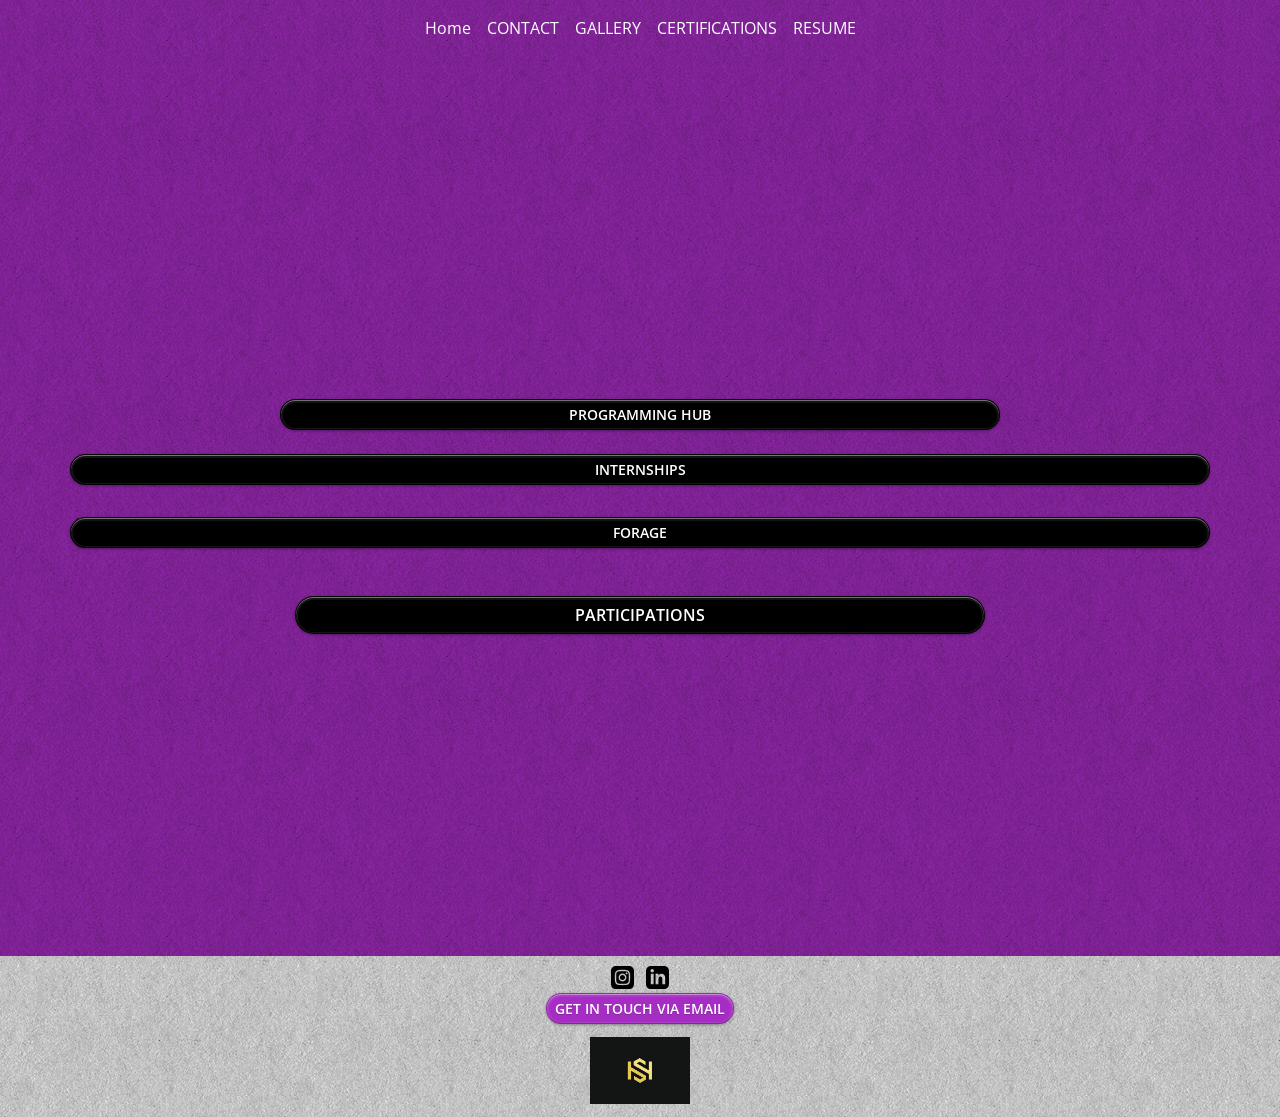
==== commit 321758e1: "Web" ====
--- a/certifications.html
+++ b/certifications.html
@@ -6,12 +6,12 @@
     <meta name="description" content="">
     <meta name="viewport" content="width=device-width, initial-scale=1.0, viewport-fit=cover">
 	<meta name="robots" content="index, follow">
-    <link rel="shortcut icon" type="image/jpg" href="favicon.jpg?706?509?1683?7083?9986?1485?9259?4980?1824">
+    <link rel="shortcut icon" type="image/jpg" href="favicon.jpg">
     
-	<link rel="stylesheet" type="text/css" href="./css/bootstrap.css?8942">
-	<link rel="stylesheet" type="text/css" href="style.css?6425">
-	<link rel="stylesheet" type="text/css" href="./css/animate.css?7526">
-	<link href='https://fonts.googleapis.com/css?family=Open+Sans:400,600,800,40&display=swap&subset=latin,latin-ext' rel='stylesheet' type='text/css'>
+	<link rel="stylesheet" type="text/css" href="./css/bootstrap.css?122">
+	<link rel="stylesheet" type="text/css" href="style.css?5152">
+	<link rel="stylesheet" type="text/css" href="./css/animate.css?3467">
+	<link href='https://fonts.googleapis.com/css?family=Open+Sans:300,400,500,600,600,700,800,800,40&display=swap&subset=latin,latin-ext' rel='stylesheet' type='text/css'>
 	<link href='https://fonts.googleapis.com/css?family=Domine&display=swap&subset=latin,latin-ext' rel='stylesheet' type='text/css'>
     <title>Certification</title>
 
@@ -33,7 +33,7 @@
 <div class="page-container">
     
 <!-- bloc-0 -->
-<div class="bloc bgc-3409 bloc-bg-texture texture-paper d-bloc" id="bloc-0">
+<div class="bloc bgc-3409 bloc-bg-texture texture-paper d-bloc " id="bloc-0">
 	<div class="container bloc-no-padding bloc-no-padding-lg">
 		<div class="row">
 			<div class="col">
@@ -123,9 +123,9 @@
 					</div>
 				<nav class="navbar navbar-light row flex-column navbar-expand-md" role="navigation">
 						<div class="container-fluid flex-column">
-							<a class="navbar-brand img-protected mx-auto" href="#" data-scroll-speed="1000" onclick="scrollToTarget('1',this)"><img src="img/lazyload-ph.png" data-src="img/logoo.jpg" alt="logo" class="lazyload"></a>
+							<a class="navbar-brand img-protected mx-auto" href="#" data-scroll-speed="1000" onclick="scrollToTarget('1',this)"><picture><source type="image/webp" srcset="img/lazyload-ph.png" data-srcset="img/logoo.webp"><img src="img/lazyload-ph.png" data-src="img/logoo.jpg" alt="logo" class="lazyload" width="100" height="67"></picture></a>
 							<button id="nav-toggle" type="button" class="ui-navbar-toggler navbar-toggler border-0 p-0 me-md-0 object-hidden" data-toggle="collapse" data-target=".navbar-41550" aria-expanded="false" aria-label="Toggle navigation">
-								<span class="navbar-toggler-icon"></span>
+								<span class="navbar-toggler-icon"><svg height="32" viewBox="0 0 32 32" width="32"><path class="svg-menu-icon " d="m2 9h28m-28 7h28m-28 7h28"></path></svg></span>
 							</button>
 						</div>
 					</nav>
@@ -140,11 +140,12 @@
     
 
 
-<!-- Additional JS --><script src="./js/jquery.min.js"></script>
+<!-- Additional JS -->
+<script src="./js/jquery.min.js"></script>
 
 
-<script src="./js/bootstrap.bundle.js?2970"></script>
-<script src="./js/blocs.js?5521"></script>
+<script src="./js/bootstrap.bundle.js?8369"></script>
+<script src="./js/blocs.js?1861"></script>
 <script src="./js/lazysizes.min.js" defer></script>
 <!-- Additional JS END -->
 
--- a/style.css
+++ b/style.css
@@ -16,7 +16,7 @@
 .page-container{overflow: hidden;} /* Prevents unwanted scroll space when scroll FX used. */
 a,button{transition: background .3s ease-in-out;outline: none!important;} /* Prevent blue selection glow on Chrome and Safari */
 a:hover{text-decoration: none; cursor:pointer;}
-.scroll-fx-lock-init{position:fixed!important;top: 0;bottom: 0;left: :0;right: 0;z-index:99999;} /* ScrollFX Lock */
+.scroll-fx-lock-init{position:fixed!important;top: 0;bottom: 0;left: 0;right: 0;z-index:99999;} /* ScrollFX Lock */
 .blocs-grid-container{display: grid!important;grid-template-columns: 1fr 1fr;grid-template-rows: auto auto;column-gap: 1.5rem;row-gap: 1.5rem;} /* CSS Grid */
 nav .dropdown-menu .nav-link{color:rgba(0,0,0,0.6)!important;} /* Maintain Downdown Menu Link Color in Navigation */
 [data-bs-theme="dark"] nav .dropdown-menu .nav-link{color:var(--bs-dropdown-link-color)!important;} /* Maintain Downdown Menu Link Color in Navigation in Darkmode */
@@ -512,11 +512,6 @@
 	background:rgba(0,0,0,.3);
 }
 
-/* Prevent ugly blue glow on chrome and safari */
-button{
-	outline: none!important;
-}
-
 .btn-rd{
 	border-radius: 40px;
 }
@@ -525,14 +520,14 @@
 	border-bottom-color:rgba(0,0,0,.2);
 	text-shadow:0 1px 0 rgba(0,0,1,.2);
 	box-shadow: 0 1px 3px rgba(0,0,1,.35), inset 0 1px 0 0 rgba(255,255,255,.4), inset 0 1px 0 2px rgba(255,255,255,.08);
-	background-image: -moz-linear-gradient(bottom, rgba(0,0,0,.07) 0%, rgba(255,255,255,.07) 100%);
-	 background-image: -o-linear-gradient(bottom, rgba(0,0,0,.07) 0%, rgba(255,255,255,.07) 100%);
-	background-image: -webkit-linear-gradient(bottom, rgba(0,0,0,.07) 0%, rgba(255,255,255,.07) 100%);
 	background-image: linear-gradient(bottom, rgba(0,0,0,.07) 0%, rgba(255,255,255,.07) 100%);
 }
-
-
-/*  Image Protection */
+.btn-glossy:focus{
+	box-shadow: 0 1px 3px rgba(0,0,1,.35), inset 0 1px 0 0 rgba(255,255,255,.4), inset 0 1px 0 2px rgba(255,255,255,.08)!important;
+}
+
+
+/* Image Protection */
 .img-protected{
 	-webkit-touch-callout: none;
 }
@@ -581,14 +576,6 @@
 }
 }
 
-/* = Forms
--------------------------------------------------------------- */
-
-.form-control{
-	border-color:rgba(0,0,0,.1);
-	box-shadow:none;
-}
-
 
 
 /* ScrollToTop button */
@@ -598,10 +585,10 @@
 	height:36px;
 	padding:5px;
 	position:fixed;
-	bottom:20px;
-	right:20px;
+	bottom:1rem;
+	right:1rem;
 	opacity:0;
-	z-index:999;
+	z-index:999999;
 	transition: all .3s ease-in-out;
 	pointer-events:none;
 }
@@ -616,69 +603,82 @@
 	fill-rule: evenodd;
 	stroke-linecap:round;
 }
-/* = iPad Pro Devices
+/* = iPad Air / Pro Devices
 -------------------------------------------------------------- */
 
-.blocsapp-device-ipad-pro{
+.blocsapp-device-ipad-pro, .blocsapp-device-ipad-air{
 	background-repeat:no-repeat;
 	background-size:contain;
 	background-position:center;
 	display:block;
 	width:100%;
 	height:auto;
-	padding:7%}.blocsapp-device-ipad-pro img{
+	padding:7%}.blocsapp-device-ipad-pro img,.blocsapp-device-ipad-air img{
 	width:100%;
 	height:auto;
 	margin:0 auto;
-	border-radius:2%/3%}.blocsapp-device-ipad-pro .ratio{
+	border-radius:2%/3%}.blocsapp-device-ipad-pro .ratio, .blocsapp-device-ipad-air .ratio{
 	width:100%;
 	left:0;
 	border-radius:3%/2%;
 }
-.blocsapp-device-ipad-pro .ratio::before{
+.blocsapp-device-ipad-pro .ratio::before,.blocsapp-device-ipad-air .ratio::before{
 	padding-top: 106.25%;
 }
-.blocsapp-device-ipad-pro.ipad-pro-portrait{
-	padding:9%}.blocsapp-device-ipad-pro.ipad-pro-portrait img{
-	border-radius:3%/2%}.blocsapp-device-ipad-pro.ipad-pro-portrait .ratio{
+.blocsapp-device-ipad-pro.ipad-pro-portrait,.blocsapp-device-ipad-air.ipad-air-portrait{
+	padding:9%}.blocsapp-device-ipad-pro.ipad-pro-portrait img,.blocsapp-device-ipad-air.ipad-air-portrait img{
+	border-radius:3%/2%}.blocsapp-device-ipad-pro.ipad-pro-portrait .ratio, .blocsapp-device-ipad-air.ipad-air-portrait .ratio{
 	padding-bottom:35%;
 }
-.blocsapp-device-ipad-pro.ipad-pro-portrait{
-	background-image:url("img/Apple-iPad-Pro-Portrait.png");
-	background-image: -webkit-image-set(url("img/Apple-iPad-Pro-Portrait.webp") 1x,
-url("img/Apple-iPad-Pro-Portrait.webp") 2x);background-image: image-set(url("img/Apple-iPad-Pro-Portrait.png") 1x,
-url("img/Apple-iPad-Pro-Portrait.png") 2x,url("img/Apple-iPad-Pro-Portrait.webp") 1x,
-url("img/Apple-iPad-Pro-Portrait.webp") 2x);
+.blocsapp-device-ipad-pro.ipad-pro-portrait.ipad-pro-silver{
+	background-image:url("img/apple-ipad-pro-portrait-silver.png");
+	background-image: -webkit-image-set(url("img/apple-ipad-pro-portrait-silver.webp") 1x,
+url("img/apple-ipad-pro-portrait-silver.webp") 2x);background-image: image-set(url("img/apple-ipad-pro-portrait-silver.png") 1x,
+url("img/apple-ipad-pro-portrait-silver.png") 2x,url("img/apple-ipad-pro-portrait-silver.webp") 1x,
+url("img/apple-ipad-pro-portrait-silver.webp") 2x);
 }
 /* = Lightbox
 -------------------------------------------------------------- */
 
-a[data-lightbox]{
-	position: relative;
-	display: block;
-	text-align: center;
-}
-a[data-lightbox]:hover::before{
-	content:"+";
-	font-family: "HelveticaNeue-Light", "Helvetica Neue Light", "Helvetica Neue", Helvetica, Arial;
+a[data-lightbox] {
+	display: grid;
+	text-decoration: none;
+}
+a[data-lightbox]::before,a[data-lightbox] > img,a[data-lightbox] > picture {
+	grid-area: 1 / 1;
+}
+a[data-lightbox]::before{
+	content: "+";
+	font-family: Helvetica, Arial;
+	color:#FFF;
 	font-size:32px;
-	line-height: 42px;
-	width:50px;
-	height:50px;
-	margin-left:-25px;
+	font-weight:100;
+	line-height: 0px;
+	display: grid;
+	place-items: center;
+	width: 50px;
+	height: 50px;
+	padding-bottom:5px;
+	background: rgba(0,0,0,.5);
+	backdrop-filter:blur(5px);
+	-webkit-backdrop-filter:blur(5px);
 	border-radius: 50%;
-	background:rgba(0,0,0,.5);
-	color:#FFF;
-	font-weight:100;
+	justify-self: center;
+	align-self: center;
+	pointer-events: none;
+	transform:scale(0.6);
+	opacity: 0;
 	z-index: 1;
-	position: absolute;
-	top: 50%;
-	left: 50%;
-	transform: translateY(-50%);
-	-webkit-transform: translateY(-50%);
+	transition: all .2s ease-in-out;
+}
+a[data-lightbox]:hover::before {
+	opacity: 1;
+	transform:scale(1);
+	transition: all .2s ease-in-out;
 }
 a[data-lightbox]:hover img{
-	opacity: 0.6;
+	opacity: 0.8;
+	transition: all .2s ease-in-out;
 	-webkit-animation-fill-mode: none;
 	animation-fill-mode:none;
 }
@@ -728,11 +728,6 @@
 	pointer-events:none;
 }
 
-/* Hide Object */
-.object-hidden{
-	display:none;
-}
-
 /* = Custom Styling
 -------------------------------------------------------------- */
 
@@ -990,9 +985,6 @@
 	width:584px;
 }
 .h6-style{
-	font-size:15px;
-}
-.h6-2-style{
 	font-size:15px;
 }
 .h5-bloc-19-style{
@@ -1088,7 +1080,13 @@
 
 /* Button colour styles */
 
-.btn-c-7376{
+.bgc-7376{
+	background-color:var(--swatch-var-7376);
+}
+.tc-7376{
+	color:var(--swatch-var-7376)!important;
+}
+.btn-c-7376,.btn-c-7376:focus{
 	background:var(--swatch-var-7376);
 	color:#FFFFFF!important;
 }
@@ -1096,7 +1094,69 @@
 	background:#000000!important;
 	color:#FFFFFF!important;
 }
-.btn-c-3409{
+.bgc-7376{
+	background-color:var(--swatch-var-7376);
+}
+.tc-7376{
+	color:var(--swatch-var-7376)!important;
+}
+.btn-c-7376,.btn-c-7376:focus{
+	background:var(--swatch-var-7376);
+	color:#FFFFFF!important;
+}
+.btn-c-7376:hover{
+	background:#000000!important;
+	color:#FFFFFF!important;
+}
+.wire-btn-c-7376{
+	color:var(--swatch-var-7376)!important;
+	border-color:var(--swatch-var-7376)!important;
+}
+.ltc-7376{
+	color:var(--swatch-var-7376)!important;
+}
+.ltc-7376:hover{
+	color:#000000!important;
+}
+.icon-7376{
+	color:var(--swatch-var-7376)!important;
+	border-color:var(--swatch-var-7376)!important;
+}
+/**/.bgc-6728{
+	background-color:var(--swatch-var-6728);
+}
+.tc-6728{
+	color:var(--swatch-var-6728)!important;
+}
+.btn-c-6728,.btn-c-6728:focus{
+	background:var(--swatch-var-6728);
+	color:rgba(0,0,0,.5)!important;
+}
+.btn-c-6728:hover{
+	background:#CCCCCC!important;
+	color:rgba(0,0,0,.5)!important;
+}
+.wire-btn-c-6728{
+	color:var(--swatch-var-6728)!important;
+	border-color:var(--swatch-var-6728)!important;
+}
+.ltc-6728{
+	color:var(--swatch-var-6728)!important;
+}
+.ltc-6728:hover{
+	color:#CCCCCC!important;
+}
+.icon-6728{
+	color:var(--swatch-var-6728)!important;
+	border-color:var(--swatch-var-6728)!important;
+}
+/**/.bgc-3409{
+	background-color:var(--swatch-var-3409);
+}
+.tc-3409{
+	color:var(--swatch-var-3409)!important;
+}
+.btn-c-3409,.btn-c-3409:focus{
 	background:var(--swatch-var-3409);
 	color:#FFFFFF!important;
 }
@@ -1118,15 +1178,31 @@
 
 .bg-decks-2{
 	background-image:url("img/decks-2.jpg");
+	background-image: -webkit-image-set(url("img/decks-2.webp") 1x,
+url("img/decks-2.webp") 2x);background-image: image-set(url("img/decks-2.jpg") 1x,
+url("img/decks-2.jpg") 2x,url("img/decks-2.webp") 1x,
+url("img/decks-2.webp") 2x);
 }
 .bg-hd-20main{
 	background-image:url("img/hd%20main.jpeg");
+	background-image: -webkit-image-set(url("img/hd%20main.webp") 1x,
+url("img/hd%20main.webp") 2x);background-image: image-set(url("img/hd%20main.jpeg") 1x,
+url("img/hd%20main.jpeg") 2x,url("img/hd%20main.webp") 1x,
+url("img/hd%20main.webp") 2x);
 }
 .bg-coding-20{
 	background-image:url("img/coding%20.jpg");
+	background-image: -webkit-image-set(url("img/coding%20.webp") 1x,
+url("img/coding%20.webp") 2x);background-image: image-set(url("img/coding%20.jpg") 1x,
+url("img/coding%20.jpg") 2x,url("img/coding%20.webp") 1x,
+url("img/coding%20.webp") 2x);
 }
 .bg-heart-20background{
 	background-image:url("img/heart%20background.jpg");
+	background-image: -webkit-image-set(url("img/heart%20background.webp") 1x,
+url("img/heart%20background.webp") 2x);background-image: image-set(url("img/heart%20background.jpg") 1x,
+url("img/heart%20background.jpg") 2x,url("img/heart%20background.webp") 1x,
+url("img/heart%20background.webp") 2x);
 }
 
 /* = Custom Bric Data
@@ -1148,6 +1224,14 @@
 	filter: drop-shadow(0px 6px 2px rgba(0,0,0,0.3));
 	overflow: visible;
 }
+
+
+/* = Toggle Visibility
+-------------------------------------------------------------- */
+
+.toggled-item{transition: height 350ms ease-in-out, padding 350ms ease-in-out, opacity 350ms ease-in-out;overflow: hidden;}
+.toggled-item-hidden{padding-top:0!important;padding-bottom:0!important;border-top:0!important;border-bottom:0!important;outline:0!important;opacity: 0;}
+.object-hidden{display:none;}
 
 
 /* = Bloc Padding Multi Breakpoint
@@ -1229,6 +1313,7 @@
     }
 }
 
+
 @media (max-width: 991px){
 	.grid-event-item{
 		grid-template-rows:100px;
@@ -1511,9 +1596,6 @@
 	.h6-style{
 		font-size:10px;
 	}
-	.h6-2-style{
-		font-size:10px;
-	}
 	.h5-4-style{
 		font-size:15px;
 	}
